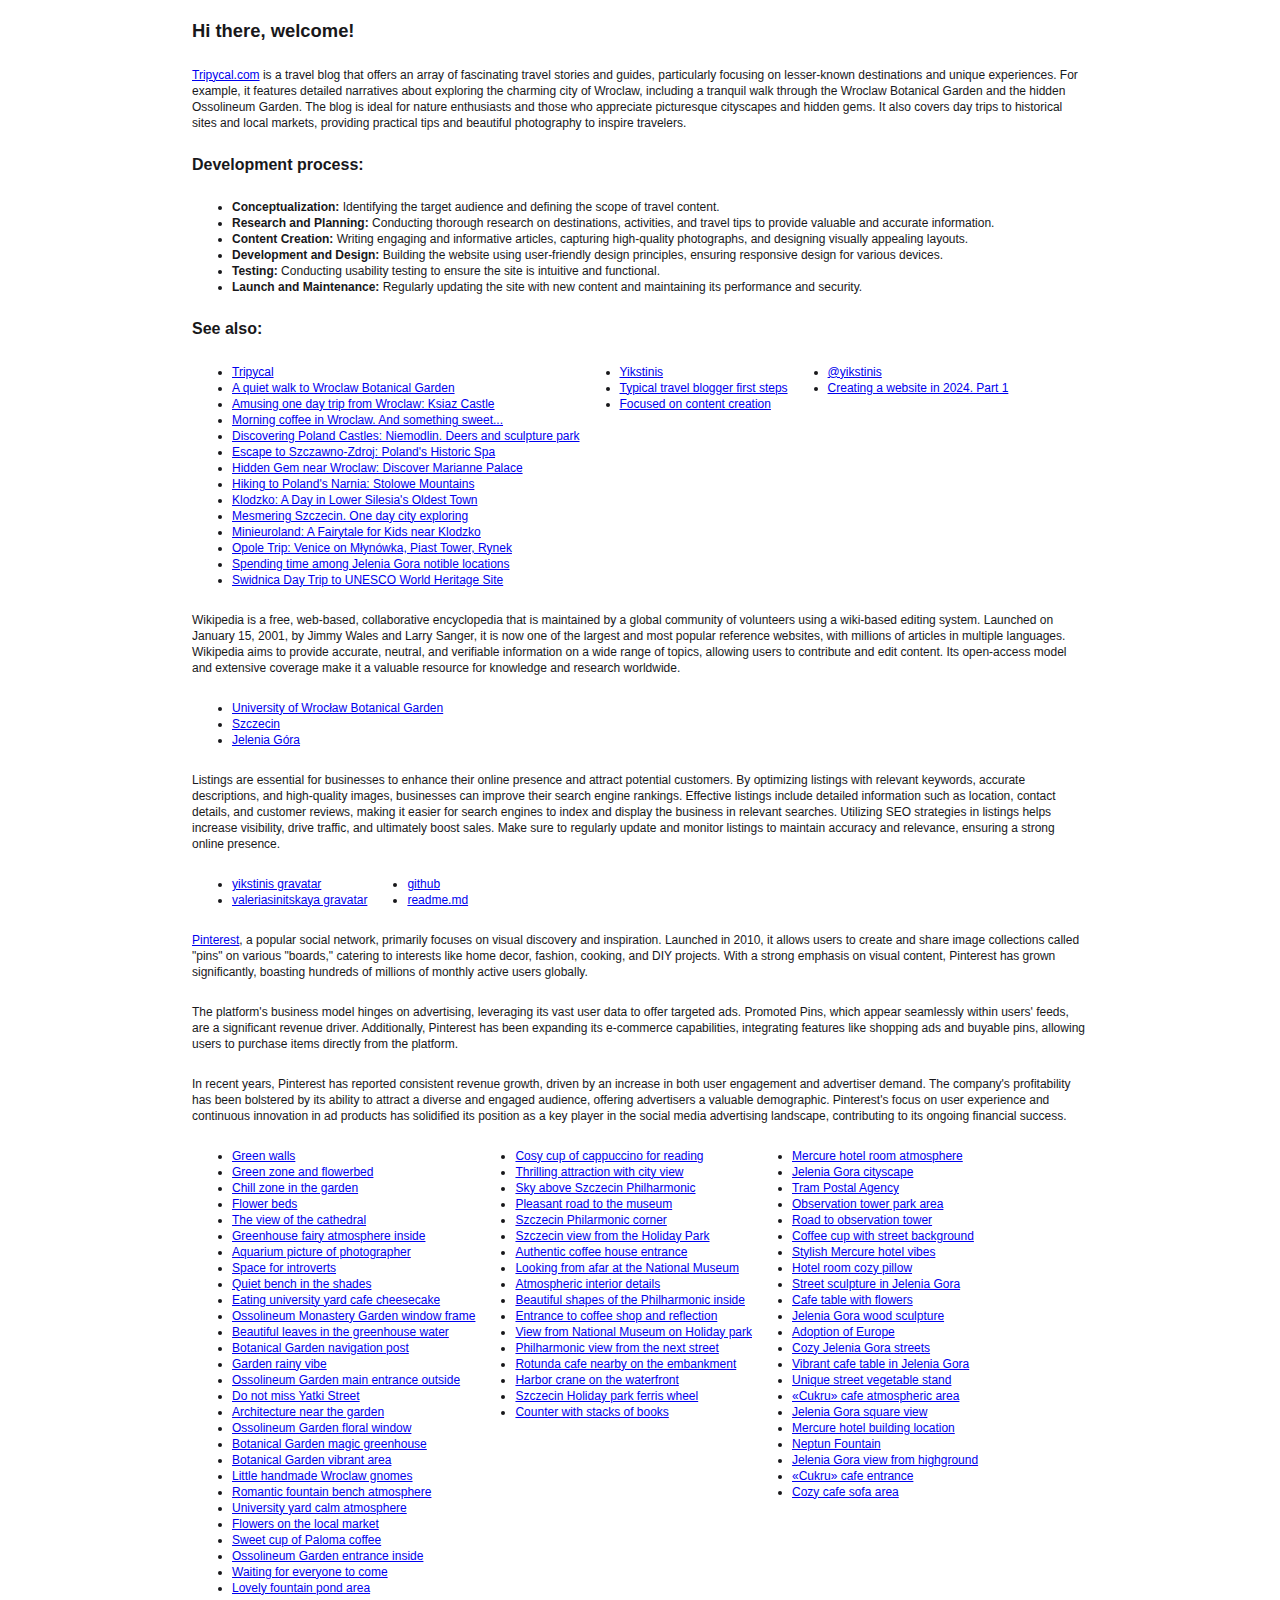
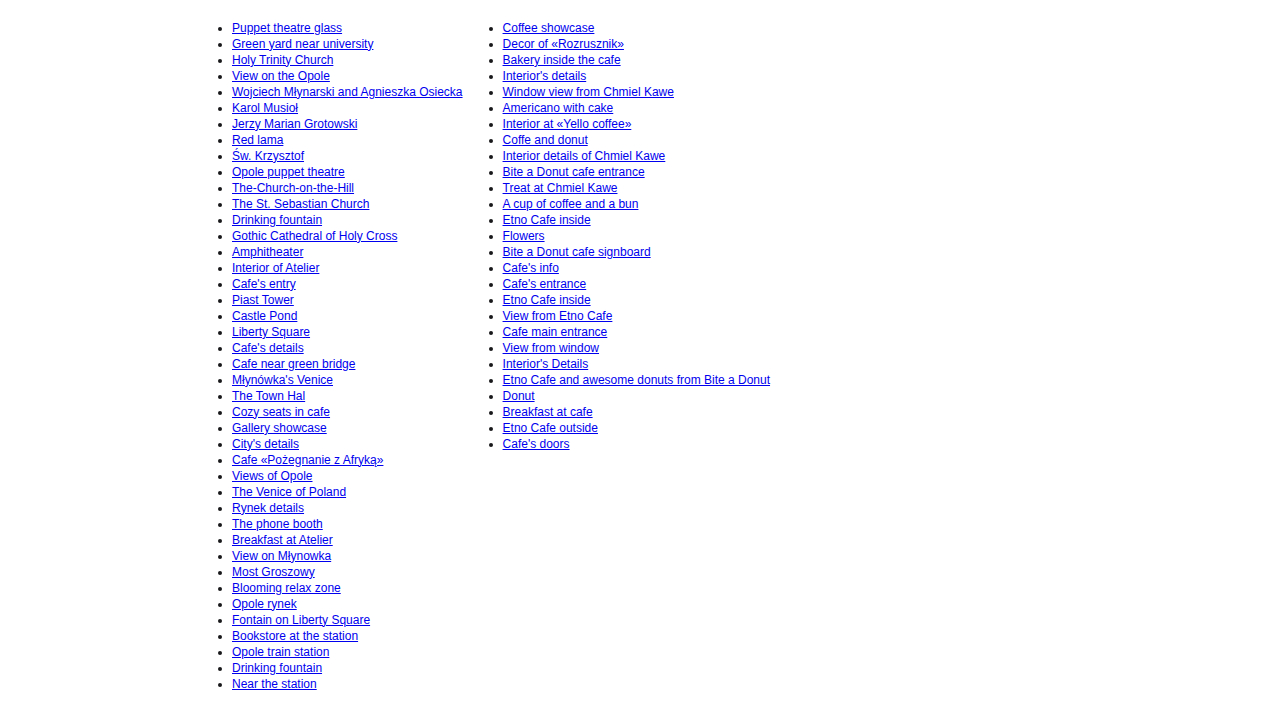
==== index.html @ 835af13c "Twitter section removed (moved to blogger platform)." ====
<!DOCTYPE html>

<html lang="en-US">
  <head>
    <meta charset="utf-8" />

    <meta
      name="viewport"
      content="width=device-width"
    />

    <title>Trip Hub public area - Yikstinis</title>

    <meta
      name="description"
      content="This is a kind of storage for some useful links and information about the blog and its authors."
    />

    <meta
      name="google-site-verification"
      content="kChLuX6QtzU56EbxnIX9XLrq35Oo65uSySvt4CaEtjg"
    />

    <meta
      name="robots"
      content="all"
    />

    <link
      rel="canonical"
      href="https://yikstinis.github.io/"
    />

    <style>
      body {
        font-family: 'ui-sans-serif', '-apple-system', 'BlinkMacSystemFont',
          '"Segoe UI"', 'Helvetica', '"Apple Color Emoji"', 'Arial',
          'sans-serif', '"Segoe UI Emoji"', '"Segoe UI Symbol"';

        color: rgb(24 24 27/ 1);
      }

      main,
      section {
        margin: 0 auto;
        max-width: 56rem;

        display: flex;
        flex-direction: column;
        align-items: stretch;
      }

      div {
        display: flex;
        flex-direction: row;
        flex-wrap: wrap;
      }

      h1 {
        font-weight: 600;
        font-size: 1.15rem;
      }

      h2 {
        font-weight: 600;
        font-size: 1rem;
      }

      p,
      a,
      ul,
      li {
        font-size: 0.75rem;
        line-height: 1rem;
      }
    </style>
  </head>

  <body>
    <main>
      <section>
        <h1>Hi there, welcome!</h1>

        <p>
          <a href="https://tripycal.com/">Tripycal.com</a> is a travel blog that
          offers an array of fascinating travel stories and guides, particularly
          focusing on lesser-known destinations and unique experiences. For
          example, it features detailed narratives about exploring the charming
          city of Wroclaw, including a tranquil walk through the Wroclaw
          Botanical Garden and the hidden Ossolineum Garden. The blog is ideal
          for nature enthusiasts and those who appreciate picturesque cityscapes
          and hidden gems. It also covers day trips to historical sites and
          local markets, providing practical tips and beautiful photography to
          inspire travelers.
        </p>

        <h2>Development process:</h2>

        <ul>
          <li>
            <b>Conceptualization:</b> Identifying the target audience and
            defining the scope of travel content.
          </li>

          <li>
            <b>Research and Planning:</b> Conducting thorough research on
            destinations, activities, and travel tips to provide valuable and
            accurate information.
          </li>

          <li>
            <b>Content Creation:</b> Writing engaging and informative articles,
            capturing high-quality photographs, and designing visually appealing
            layouts.
          </li>

          <li>
            <b>Development and Design:</b> Building the website using
            user-friendly design principles, ensuring responsive design for
            various devices.
          </li>

          <li>
            <b>Testing:</b> Conducting usability testing to ensure the site is
            intuitive and functional.
          </li>

          <li>
            <b>Launch and Maintenance:</b> Regularly updating the site with new
            content and maintaining its performance and security.
          </li>
        </ul>
      </section>

      <section>
        <h2>See also:</h2>

        <div>
          <ul>
            <li><a href="https://tripycal.com/">Tripycal</a></li>

            <li>
              <a
                href="https://tripycal.com/posts/A-quiet-walk-to-Wroclaw-Botanical-Garden-64e46adcc9eb251f67099706"
                >A quiet walk to Wroclaw Botanical Garden</a
              >
            </li>

            <li>
              <a
                href="https://tripycal.com/posts/Amusing-day-trip-from-Wroclaw-Ksiaz-Castle-670a33818805348daab5da71"
                >Amusing one day trip from Wroclaw: Ksiaz Castle</a
              >
            </li>

            <li>
              <a
                href="https://tripycal.com/posts/Morning-coffee-in-Wroclaw-And-something-sweet-66274f96b3de2eebcd0bd1e4"
                >Morning coffee in Wroclaw. And something sweet...</a
              >
            </li>

            <li>
              <a
                href="https://tripycal.com/posts/Discovering-Poland-Castles-Niemodlin-Deers-and-sculpture-park-663cc560d9c8a911f11d789e"
                >Discovering Poland Castles: Niemodlin. Deers and sculpture
                park</a
              >
            </li>

            <li>
              <a
                href="https://tripycal.com/posts/Escape-to-Szczawno-Zdroj-Polands-Historic-Spa-670902919fe17d555abf3879"
                >Escape to Szczawno-Zdroj: Poland's Historic Spa</a
              >
            </li>

            <li>
              <a
                href="https://tripycal.com/posts/Hidden-Gem-near-Wroclaw-Discover-Marianne-Palace-670937cf7aa9ecb1cdab7a1e"
                >Hidden Gem near Wroclaw: Discover Marianne Palace</a
              >
            </li>

            <li>
              <a
                href="https://tripycal.com/posts/Hiking-to-Polands-Narnia-Stolowe-Mountains-66eef05a66f29aff7130d8e6"
                >Hiking to Poland's Narnia: Stolowe Mountains</a
              >
            </li>

            <li>
              <a
                href="https://tripycal.com/posts/Klodzko-A-Day-in-Lower-Silesias-Oldest-Town-670cc5ac47a50ae07d9dd1f9"
                >Klodzko: A Day in Lower Silesia's Oldest Town</a
              >
            </li>

            <li>
              <a
                href="https://tripycal.com/posts/Mesmering-Szczecin-One-day-city-exploring-651471fa70e1f6e7669f5f81"
                >Mesmering Szczecin. One day city exploring</a
              >
            </li>

            <li>
              <a
                href="https://tripycal.com/posts/Minieuroland-A-Fairytale-for-Kids-near-Klodzko-66f02bf26573eaf399bdeba5"
                >Minieuroland: A Fairytale for Kids near Klodzko</a
              >
            </li>

            <li>
              <a
                href="https://tripycal.com/posts/Opole-Trip-Venice-on-Mlynowka-Piast-Tower-Rynek-661d78242433c0d7e0499602"
                >Opole Trip: Venice on Młynówka, Piast Tower, Rynek</a
              >
            </li>

            <li>
              <a
                href="https://tripycal.com/posts/Spending-time-among-Jelenia-Gora-notible-locations-65ea290664bef9d8c8f82423"
                >Spending time among Jelenia Gora notible locations</a
              >
            </li>

            <li>
              <a
                href="https://tripycal.com/posts/Swidnica-Day-Trip-to-UNESCO-World-Heritage-Site-663ca5d6abc258ca868660fa"
                >Swidnica Day Trip to UNESCO World Heritage Site</a
              >
            </li>
          </ul>

          <ul>
            <li>
              <a href="https://www.blogger.com/profile/04720687502299891346"
                >Yikstinis</a
              >
            </li>

            <li>
              <a
                href="https://tripycal.blogspot.com/2024/10/typical-travel-blogger-first-steps.html"
                >Typical travel blogger first steps</a
              >
            </li>

            <li>
              <a
                href="https://tripycal.blogspot.com/2024/10/focused-on-content-creation.html"
                >Focused on content creation</a
              >
            </li>
          </ul>

          <ul>
            <li>
              <a href="https://medium.com/@yikstinis/about">@yikstinis</a>
            </li>

            <li>
              <a
                href="https://medium.com/@yikstinis/creating-a-website-in-2024-part-1-c639d496a130"
                >Creating a website in 2024. Part 1</a
              >
            </li>
          </ul>
        </div>

        <p>
          Wikipedia is a free, web-based, collaborative encyclopedia that is
          maintained by a global community of volunteers using a wiki-based
          editing system. Launched on January 15, 2001, by Jimmy Wales and Larry
          Sanger, it is now one of the largest and most popular reference
          websites, with millions of articles in multiple languages. Wikipedia
          aims to provide accurate, neutral, and verifiable information on a
          wide range of topics, allowing users to contribute and edit content.
          Its open-access model and extensive coverage make it a valuable
          resource for knowledge and research worldwide.
        </p>

        <div>
          <ul>
            <li>
              <a
                href="https://en.wikipedia.org/wiki/University_of_Wroc%C5%82aw_Botanical_Garden"
                >University of Wrocław Botanical Garden</a
              >
            </li>

            <li>
              <a href="https://en.wikipedia.org/wiki/Szczecin">Szczecin</a>
            </li>

            <li>
              <a
                href="#"
                not-href="https://en.wikipedia.org/wiki/Jelenia_G%C3%B3ra"
                >Jelenia Góra
              </a>
            </li>
          </ul>
        </div>

        <p>
          Listings are essential for businesses to enhance their online presence
          and attract potential customers. By optimizing listings with relevant
          keywords, accurate descriptions, and high-quality images, businesses
          can improve their search engine rankings. Effective listings include
          detailed information such as location, contact details, and customer
          reviews, making it easier for search engines to index and display the
          business in relevant searches. Utilizing SEO strategies in listings
          helps increase visibility, drive traffic, and ultimately boost sales.
          Make sure to regularly update and monitor listings to maintain
          accuracy and relevance, ensuring a strong online presence.
        </p>

        <div>
          <ul>
            <li>
              <a href="https://gravatar.com/yikstinis">yikstinis gravatar</a>
            </li>

            <li>
              <a href="https://gravatar.com/valeriasinitskaya"
                >valeriasinitskaya gravatar</a
              >
            </li>
          </ul>

          <ul>
            <li><a href="https://github.com/yikstinis">github</a></li>

            <li>
              <a href="https://github.com/yikstinis/yikstinis.github.io"
                >readme.md</a
              >
            </li>
          </ul>
        </div>

        <p>
          <a href="https://pinterest.com/tripycal/">Pinterest</a>, a popular
          social network, primarily focuses on visual discovery and inspiration.
          Launched in 2010, it allows users to create and share image
          collections called "pins" on various "boards," catering to interests
          like home decor, fashion, cooking, and DIY projects. With a strong
          emphasis on visual content, Pinterest has grown significantly,
          boasting hundreds of millions of monthly active users globally.
        </p>

        <p>
          The platform's business model hinges on advertising, leveraging its
          vast user data to offer targeted ads. Promoted Pins, which appear
          seamlessly within users' feeds, are a significant revenue driver.
          Additionally, Pinterest has been expanding its e-commerce
          capabilities, integrating features like shopping ads and buyable pins,
          allowing users to purchase items directly from the platform.
        </p>

        <p>
          In recent years, Pinterest has reported consistent revenue growth,
          driven by an increase in both user engagement and advertiser demand.
          The company's profitability has been bolstered by its ability to
          attract a diverse and engaged audience, offering advertisers a
          valuable demographic. Pinterest's focus on user experience and
          continuous innovation in ad products has solidified its position as a
          key player in the social media advertising landscape, contributing to
          its ongoing financial success.
        </p>

        <div>
          <ul>
            <li>
              <a href="https://pinterest.com/pin/589056826295162811/"
                >Green walls</a
              >
            </li>

            <li>
              <a href="https://pinterest.com/pin/589056826295162812/"
                >Green zone and flowerbed</a
              >
            </li>

            <li>
              <a href="https://pinterest.com/pin/589056826295162813/"
                >Chill zone in the garden</a
              >
            </li>

            <li>
              <a href="https://pinterest.com/pin/589056826295162814/"
                >Flower beds</a
              >
            </li>

            <li>
              <a href="https://pinterest.com/pin/589056826295162815/"
                >The view of the cathedral</a
              >
            </li>

            <li>
              <a href="https://pinterest.com/pin/589056826295162816/"
                >Greenhouse fairy atmosphere inside</a
              >
            </li>

            <li>
              <a href="https://pinterest.com/pin/589056826295162817/"
                >Aquarium picture of photographer</a
              >
            </li>

            <li>
              <a href="https://pinterest.com/pin/589056826295162818/"
                >Space for introverts</a
              >
            </li>

            <li>
              <a href="https://pinterest.com/pin/589056826295162819/"
                >Quiet bench in the shades</a
              >
            </li>

            <li>
              <a href="https://pinterest.com/pin/589056826295162820/"
                >Eating university yard cafe cheesecake</a
              >
            </li>

            <li>
              <a href="https://pinterest.com/pin/589056826295162821/"
                >Ossolineum Monastery Garden window frame</a
              >
            </li>

            <li>
              <a href="https://pinterest.com/pin/589056826295162822/"
                >Beautiful leaves in the greenhouse water</a
              >
            </li>

            <li>
              <a href="https://pinterest.com/pin/589056826295162823/">
                Botanical Garden navigation post
              </a>
            </li>

            <li>
              <a href="https://pinterest.com/pin/589056826295162824/"
                >Garden rainy vibe</a
              >
            </li>

            <li>
              <a href="https://pinterest.com/pin/589056826295162825/"
                >Ossolineum Garden main entrance outside</a
              >
            </li>

            <li>
              <a href="https://pinterest.com/pin/589056826295162826/"
                >Do not miss Yatki Street</a
              >
            </li>

            <li>
              <a href="https://pinterest.com/pin/589056826295162827/"
                >Architecture near the garden</a
              >
            </li>

            <li>
              <a href="https://pinterest.com/pin/589056826295162828/"
                >Ossolineum Garden floral window</a
              >
            </li>

            <li>
              <a href="https://pinterest.com/pin/589056826295162829/"
                >Botanical Garden magic greenhouse</a
              >
            </li>

            <li>
              <a href="https://pinterest.com/pin/589056826295162830/"
                >Botanical Garden vibrant area</a
              >
            </li>

            <li>
              <a href="https://pinterest.com/pin/589056826295162831/"
                >Little handmade Wroclaw gnomes</a
              >
            </li>

            <li>
              <a href="https://pinterest.com/pin/589056826295162832/"
                >Romantic fountain bench atmosphere</a
              >
            </li>

            <li>
              <a href="https://pinterest.com/pin/589056826295162833/"
                >University yard calm atmosphere</a
              >
            </li>

            <li>
              <a href="https://pinterest.com/pin/589056826295162834/"
                >Flowers on the local market</a
              >
            </li>

            <li>
              <a href="https://pinterest.com/pin/589056826295162835/"
                >Sweet cup of Paloma coffee</a
              >
            </li>

            <li>
              <a href="https://pinterest.com/pin/589056826295162836/"
                >Ossolineum Garden entrance inside</a
              >
            </li>

            <li>
              <a href="https://pinterest.com/pin/589056826295162837/"
                >Waiting for everyone to come</a
              >
            </li>

            <li>
              <a href="https://pinterest.com/pin/589056826295162838/"
                >Lovely fountain pond area</a
              >
            </li>
          </ul>

          <ul>
            <li>
              <a href="https://pinterest.com/pin/589056826295175420/"
                >Cosy cup of cappuccino for reading</a
              >
            </li>

            <li>
              <a href="https://pinterest.com/pin/589056826295175421/"
                >Thrilling attraction with city view</a
              >
            </li>

            <li>
              <a href="https://pinterest.com/pin/589056826295175422/"
                >Sky above Szczecin Philharmonic</a
              >
            </li>

            <li>
              <a href="https://pinterest.com/pin/589056826295175423/"
                >Pleasant road to the museum</a
              >
            </li>

            <li>
              <a href="https://pinterest.com/pin/589056826295175424/"
                >Szczecin Philarmonic corner</a
              >
            </li>

            <li>
              <a href="https://pinterest.com/pin/589056826295175425/"
                >Szczecin view from the Holiday Park</a
              >
            </li>

            <li>
              <a href="https://pinterest.com/pin/589056826295175426/"
                >Authentic coffee house entrance</a
              >
            </li>

            <li>
              <a href="https://pinterest.com/pin/589056826295175427/"
                >Looking from afar at the National Museum</a
              >
            </li>

            <li>
              <a href="https://pinterest.com/pin/589056826295175428/"
                >Atmospheric interior details</a
              >
            </li>

            <li>
              <a href="https://pinterest.com/pin/589056826295175429/"
                >Beautiful shapes of the Philharmonic inside</a
              >
            </li>

            <li>
              <a href="https://pinterest.com/pin/589056826295175430/"
                >Entrance to coffee shop and reflection</a
              >
            </li>

            <li>
              <a href="https://pinterest.com/pin/589056826295175432/"
                >View from National Museum on Holiday park
              </a>
            </li>

            <li>
              <a href="https://pinterest.com/pin/589056826295175433/"
                >Philharmonic view from the next street</a
              >
            </li>

            <li>
              <a href="https://pinterest.com/pin/589056826295175434/"
                >Rotunda cafe nearby on the embankment</a
              >
            </li>

            <li>
              <a href="https://pinterest.com/pin/589056826295175435/"
                >Harbor crane on the waterfront</a
              >
            </li>

            <li>
              <a href="https://pinterest.com/pin/589056826295175436/"
                >Szczecin Holiday park ferris wheel</a
              >
            </li>

            <li>
              <a href="https://pinterest.com/pin/589056826295175437/"
                >Counter with stacks of books</a
              >
            </li>
          </ul>

          <ul>
            <li>
              <a href="https://pinterest.com/pin/589056826295195562/"
                >Mercure hotel room atmosphere
              </a>
            </li>

            <li>
              <a href="https://pinterest.com/pin/589056826295195563/"
                >Jelenia Gora cityscape</a
              >
            </li>

            <li>
              <a href="https://pinterest.com/pin/589056826295195564/"
                >Tram Postal Agency</a
              >
            </li>

            <li>
              <a href="https://pinterest.com/pin/589056826295195565/"
                >Observation tower park area</a
              >
            </li>

            <li>
              <a href="https://pinterest.com/pin/589056826295195566/"
                >Road to observation tower</a
              >
            </li>

            <li>
              <a href="https://pinterest.com/pin/589056826295195567/"
                >Coffee cup with street background</a
              >
            </li>

            <li>
              <a href="https://pinterest.com/pin/589056826295195568/"
                >Stylish Mercure hotel vibes</a
              >
            </li>

            <li>
              <a href="https://pinterest.com/pin/589056826295195569/"
                >Hotel room cozy pillow</a
              >
            </li>

            <li>
              <a href="https://pinterest.com/pin/589056826295195570/"
                >Street sculpture in Jelenia Gora</a
              >
            </li>

            <li>
              <a href="https://pinterest.com/pin/589056826295195571/"
                >Сafe table with flowers</a
              >
            </li>

            <li>
              <a href="https://pinterest.com/pin/589056826295195572/"
                >Jelenia Gora wood sculpture</a
              >
            </li>

            <li>
              <a href="https://pinterest.com/pin/589056826295195573/"
                >Adoption of Europe</a
              >
            </li>

            <li>
              <a href="https://pinterest.com/pin/589056826295195574/"
                >Cozy Jelenia Gora streets</a
              >
            </li>

            <li>
              <a href="https://pinterest.com/pin/589056826295195575/"
                >Vibrant cafe table in Jelenia Gora</a
              >
            </li>

            <li>
              <a href="https://pinterest.com/pin/589056826295195576/"
                >Unique street vegetable stand</a
              >
            </li>

            <li>
              <a href="https://pinterest.com/pin/589056826295195577/"
                >«Cukru» cafe atmospheric area</a
              >
            </li>

            <li>
              <a href="https://pinterest.com/pin/589056826295195578/"
                >Jelenia Gora square view</a
              >
            </li>

            <li>
              <a href="https://pinterest.com/pin/589056826295195579/"
                >Mercure hotel building location</a
              >
            </li>

            <li>
              <a href="https://pinterest.com/pin/589056826295195580/"
                >Neptun Fountain</a
              >
            </li>

            <li>
              <a href="https://pinterest.com/pin/589056826295195581/"
                >Jelenia Gora view from highground</a
              >
            </li>

            <li>
              <a href="https://pinterest.com/pin/589056826295195582/"
                >«Cukru» cafe entrance</a
              >
            </li>

            <li>
              <a href="https://pinterest.com/pin/589056826295195583/"
                >Cozy cafe sofa area</a
              >
            </li>
          </ul>

          <ul>
            <li>
              <a href="https://pinterest.com/pin/589056826295236580/"
                >Puppet theatre glass</a
              >
            </li>

            <li>
              <a href="https://pinterest.com/pin/589056826295236581/"
                >Green yard near university</a
              >
            </li>

            <li>
              <a href="https://pinterest.com/pin/589056826295236582/"
                >Holy Trinity Church</a
              >
            </li>

            <li>
              <a href="https://pinterest.com/pin/589056826295236583/"
                >View on the Opole</a
              >
            </li>

            <li>
              <a href="https://pinterest.com/pin/589056826295236584/"
                >Wojciech Młynarski and Agnieszka Osiecka</a
              >
            </li>

            <li>
              <a href="https://pinterest.com/pin/589056826295236585/"
                >Karol Musioł</a
              >
            </li>

            <li>
              <a href="https://pinterest.com/pin/589056826295236586/"
                >Jerzy Marian Grotowski</a
              >
            </li>

            <li>
              <a href="https://pinterest.com/pin/589056826295236587/"
                >Red lama</a
              >
            </li>

            <li>
              <a href="https://pinterest.com/pin/589056826295236588/"
                >Św. Krzysztof</a
              >
            </li>

            <li>
              <a href="https://pinterest.com/pin/589056826295236589/"
                >Opole puppet theatre</a
              >
            </li>

            <li>
              <a href="https://pinterest.com/pin/589056826295236590/"
                >The-Church-on-the-Hill</a
              >
            </li>

            <li>
              <a href="https://pinterest.com/pin/589056826295236591/"
                >The St. Sebastian Church</a
              >
            </li>

            <li>
              <a href="https://pinterest.com/pin/589056826295236592/"
                >Drinking fountain</a
              >
            </li>

            <li>
              <a href="https://pinterest.com/pin/589056826295236593/"
                >Gothic Cathedral of Holy Cross</a
              >
            </li>

            <li>
              <a href="https://pinterest.com/pin/589056826295236594/"
                >Amphitheater</a
              >
            </li>

            <li>
              <a href="https://pinterest.com/pin/589056826295236595/"
                >Interior of Atelier</a
              >
            </li>

            <li>
              <a href="https://pinterest.com/pin/589056826295236596/"
                >Cafe's entry</a
              >
            </li>

            <li>
              <a href="https://pinterest.com/pin/589056826295236597/"
                >Piast Tower</a
              >
            </li>

            <li>
              <a href="https://pinterest.com/pin/589056826295236598/"
                >Castle Pond</a
              >
            </li>

            <li>
              <a href="https://pinterest.com/pin/589056826295236599/"
                >Liberty Square</a
              >
            </li>

            <li>
              <a href="https://pinterest.com/pin/589056826295236600/"
                >Cafe's details</a
              >
            </li>

            <li>
              <a href="https://pinterest.com/pin/589056826295236601/"
                >Cafe near green bridge</a
              >
            </li>

            <li>
              <a href="https://pinterest.com/pin/589056826295236602/"
                >Młynówka's Venice</a
              >
            </li>

            <li>
              <a href="https://pinterest.com/pin/589056826295236603/"
                >The Town Hal</a
              >
            </li>

            <li>
              <a href="https://pinterest.com/pin/589056826295236604/"
                >Cozy seats in cafe</a
              >
            </li>

            <li>
              <a href="https://pinterest.com/pin/589056826295236605/"
                >Gallery showcase</a
              >
            </li>

            <li>
              <a href="https://pinterest.com/pin/589056826295236606/"
                >City's details</a
              >
            </li>

            <li>
              <a href="https://pinterest.com/pin/589056826295236607/"
                >Cafe «Pożegnanie z Afryką»</a
              >
            </li>

            <li>
              <a href="https://pinterest.com/pin/589056826295236608/"
                >Views of Opole</a
              >
            </li>

            <li>
              <a href="https://pinterest.com/pin/589056826295236609/"
                >The Venice of Poland</a
              >
            </li>

            <li>
              <a href="https://pinterest.com/pin/589056826295236610/"
                >Rynek details</a
              >
            </li>

            <li>
              <a href="https://pinterest.com/pin/589056826295236611/"
                >The phone booth</a
              >
            </li>

            <li>
              <a href="https://pinterest.com/pin/589056826295236612/"
                >Breakfast at Atelier</a
              >
            </li>

            <li>
              <a href="https://pinterest.com/pin/589056826295236613/"
                >View on Młynowka</a
              >
            </li>

            <li>
              <a href="https://pinterest.com/pin/589056826295236614/"
                >Most Groszowy</a
              >
            </li>

            <li>
              <a href="https://pinterest.com/pin/589056826295236615/"
                >Blooming relax zone</a
              >
            </li>

            <li>
              <a href="https://pinterest.com/pin/589056826295236616/"
                >Opole rynek</a
              >
            </li>

            <li>
              <a href="https://pinterest.com/pin/589056826295236617/"
                >Fontain on Liberty Square</a
              >
            </li>

            <li>
              <a href="https://pinterest.com/pin/589056826295236618/"
                >Bookstore at the station</a
              >
            </li>

            <li>
              <a href="https://pinterest.com/pin/589056826295236619/"
                >Opole train station</a
              >
            </li>

            <li>
              <a href="https://pinterest.com/pin/589056826295236620/"
                >Drinking fountain</a
              >
            </li>

            <li>
              <a href="https://pinterest.com/pin/589056826295236621/"
                >Near the station</a
              >
            </li>
          </ul>

          <ul>
            <li>
              <a href="https://pinterest.com/pin/589056826295307918/"
                >Coffee showcase</a
              >
            </li>

            <li>
              <a href="https://pinterest.com/pin/589056826295307919/"
                >Decor of «Rozrusznik»</a
              >
            </li>

            <li>
              <a href="https://pinterest.com/pin/589056826295307920/"
                >Bakery inside the cafe</a
              >
            </li>

            <li>
              <a href="https://pinterest.com/pin/589056826295307921/"
                >Interior's details</a
              >
            </li>

            <li>
              <a href="https://pinterest.com/pin/589056826295307922/"
                >Window view from Chmiel Kawe</a
              >
            </li>

            <li>
              <a href="https://pinterest.com/pin/589056826295307923/"
                >Americano with cake</a
              >
            </li>

            <li>
              <a href="https://pinterest.com/pin/589056826295307924/"
                >Interior at «Yello coffee»</a
              >
            </li>

            <li>
              <a href="https://pinterest.com/pin/589056826295307925/"
                >Coffe and donut</a
              >
            </li>

            <li>
              <a href="https://pinterest.com/pin/589056826295307926/"
                >Interior details of Chmiel Kawe</a
              >
            </li>

            <li>
              <a href="https://pinterest.com/pin/589056826295307927/"
                >Bite a Donut cafe entrance</a
              >
            </li>

            <li>
              <a href="https://pinterest.com/pin/589056826295307928/"
                >Treat at Chmiel Kawe</a
              >
            </li>

            <li>
              <a href="https://pinterest.com/pin/589056826295307929/"
                >A cup of coffee and a bun</a
              >
            </li>

            <li>
              <a href="https://pinterest.com/pin/589056826295307930/"
                >Etno Cafe inside</a
              >
            </li>

            <li>
              <a href="https://pinterest.com/pin/589056826295307931/"
                >Flowers</a
              >
            </li>

            <li>
              <a href="https://pinterest.com/pin/589056826295307932/"
                >Bite a Donut cafe signboard</a
              >
            </li>

            <li>
              <a href="https://pinterest.com/pin/589056826295307933/"
                >Cafe's info</a
              >
            </li>

            <li>
              <a href="https://pinterest.com/pin/589056826295307934/"
                >Cafe's entrance</a
              >
            </li>

            <li>
              <a href="https://pinterest.com/pin/589056826295307935/"
                >Etno Cafe inside</a
              >
            </li>

            <li>
              <a href="https://pinterest.com/pin/589056826295307936/"
                >View from Etno Cafe</a
              >
            </li>

            <li>
              <a href="https://pinterest.com/pin/589056826295307937/"
                >Cafe main entrance</a
              >
            </li>

            <li>
              <a href="https://pinterest.com/pin/589056826295307938/"
                >View from window</a
              >
            </li>

            <li>
              <a href="https://pinterest.com/pin/589056826295307939/"
                >Interior's Details</a
              >
            </li>

            <li>
              <a href="https://pinterest.com/pin/589056826295307940/"
                >Etno Cafe and awesome donuts from Bite a Donut</a
              >
            </li>

            <li>
              <a href="https://pinterest.com/pin/589056826295307941/">Donut</a>
            </li>

            <li>
              <a href="https://pinterest.com/pin/589056826295307942/"
                >Breakfast at cafe</a
              >
            </li>

            <li>
              <a href="https://pinterest.com/pin/589056826295307943/"
                >Etno Cafe outside</a
              >
            </li>

            <li>
              <a href="https://pinterest.com/pin/589056826295307944/"
                >Cafe's doors</a
              >
            </li>
          </ul>
        </div>
      </section>
    </main>
  </body>
</html>
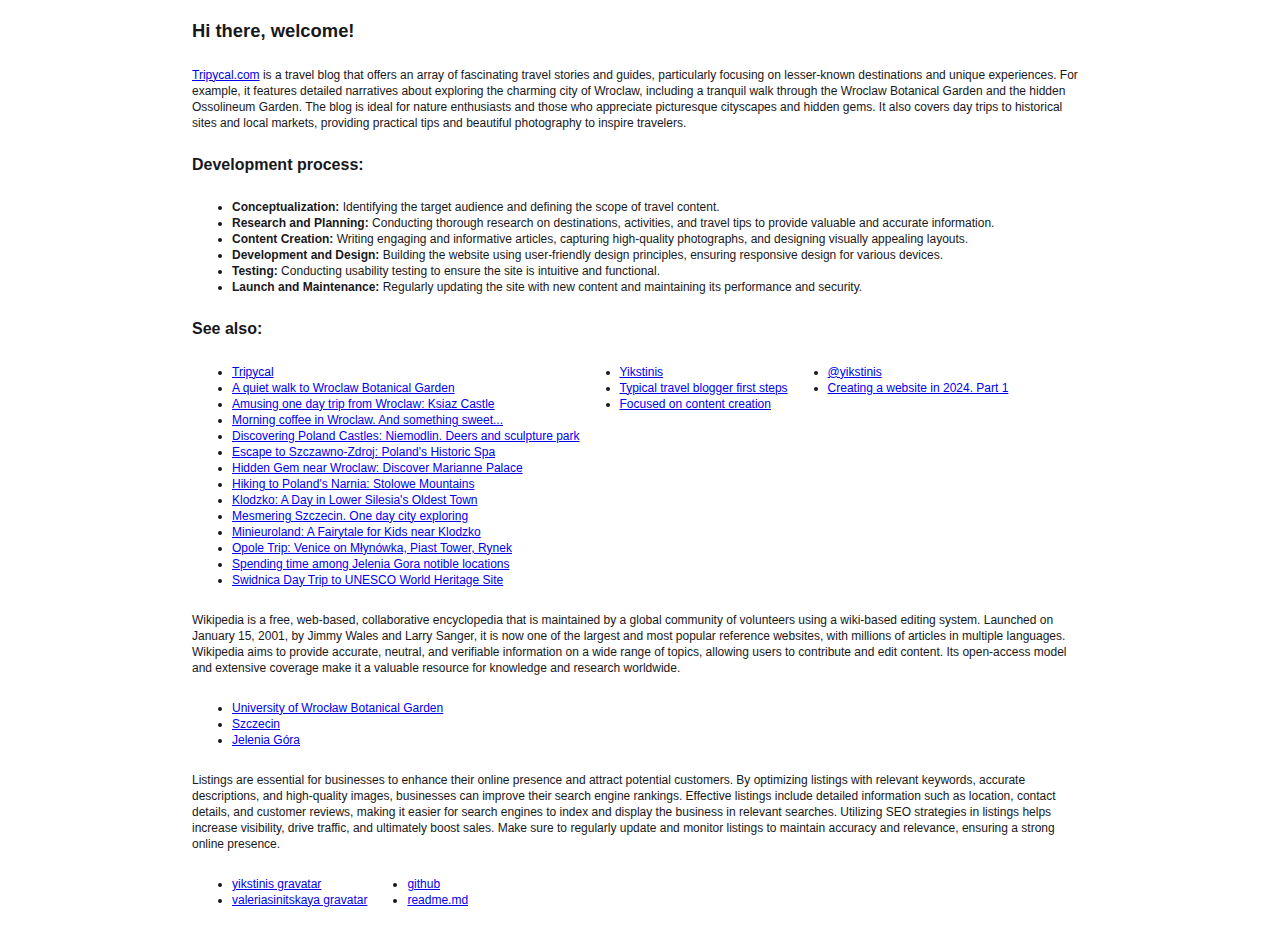
==== commit 7794c863: "Removed pinterest links (seems to be too much)." ====
--- a/index.html
+++ b/index.html
@@ -339,862 +339,6 @@
             </li>
           </ul>
         </div>
-
-        <p>
-          <a href="https://pinterest.com/tripycal/">Pinterest</a>, a popular
-          social network, primarily focuses on visual discovery and inspiration.
-          Launched in 2010, it allows users to create and share image
-          collections called "pins" on various "boards," catering to interests
-          like home decor, fashion, cooking, and DIY projects. With a strong
-          emphasis on visual content, Pinterest has grown significantly,
-          boasting hundreds of millions of monthly active users globally.
-        </p>
-
-        <p>
-          The platform's business model hinges on advertising, leveraging its
-          vast user data to offer targeted ads. Promoted Pins, which appear
-          seamlessly within users' feeds, are a significant revenue driver.
-          Additionally, Pinterest has been expanding its e-commerce
-          capabilities, integrating features like shopping ads and buyable pins,
-          allowing users to purchase items directly from the platform.
-        </p>
-
-        <p>
-          In recent years, Pinterest has reported consistent revenue growth,
-          driven by an increase in both user engagement and advertiser demand.
-          The company's profitability has been bolstered by its ability to
-          attract a diverse and engaged audience, offering advertisers a
-          valuable demographic. Pinterest's focus on user experience and
-          continuous innovation in ad products has solidified its position as a
-          key player in the social media advertising landscape, contributing to
-          its ongoing financial success.
-        </p>
-
-        <div>
-          <ul>
-            <li>
-              <a href="https://pinterest.com/pin/589056826295162811/"
-                >Green walls</a
-              >
-            </li>
-
-            <li>
-              <a href="https://pinterest.com/pin/589056826295162812/"
-                >Green zone and flowerbed</a
-              >
-            </li>
-
-            <li>
-              <a href="https://pinterest.com/pin/589056826295162813/"
-                >Chill zone in the garden</a
-              >
-            </li>
-
-            <li>
-              <a href="https://pinterest.com/pin/589056826295162814/"
-                >Flower beds</a
-              >
-            </li>
-
-            <li>
-              <a href="https://pinterest.com/pin/589056826295162815/"
-                >The view of the cathedral</a
-              >
-            </li>
-
-            <li>
-              <a href="https://pinterest.com/pin/589056826295162816/"
-                >Greenhouse fairy atmosphere inside</a
-              >
-            </li>
-
-            <li>
-              <a href="https://pinterest.com/pin/589056826295162817/"
-                >Aquarium picture of photographer</a
-              >
-            </li>
-
-            <li>
-              <a href="https://pinterest.com/pin/589056826295162818/"
-                >Space for introverts</a
-              >
-            </li>
-
-            <li>
-              <a href="https://pinterest.com/pin/589056826295162819/"
-                >Quiet bench in the shades</a
-              >
-            </li>
-
-            <li>
-              <a href="https://pinterest.com/pin/589056826295162820/"
-                >Eating university yard cafe cheesecake</a
-              >
-            </li>
-
-            <li>
-              <a href="https://pinterest.com/pin/589056826295162821/"
-                >Ossolineum Monastery Garden window frame</a
-              >
-            </li>
-
-            <li>
-              <a href="https://pinterest.com/pin/589056826295162822/"
-                >Beautiful leaves in the greenhouse water</a
-              >
-            </li>
-
-            <li>
-              <a href="https://pinterest.com/pin/589056826295162823/">
-                Botanical Garden navigation post
-              </a>
-            </li>
-
-            <li>
-              <a href="https://pinterest.com/pin/589056826295162824/"
-                >Garden rainy vibe</a
-              >
-            </li>
-
-            <li>
-              <a href="https://pinterest.com/pin/589056826295162825/"
-                >Ossolineum Garden main entrance outside</a
-              >
-            </li>
-
-            <li>
-              <a href="https://pinterest.com/pin/589056826295162826/"
-                >Do not miss Yatki Street</a
-              >
-            </li>
-
-            <li>
-              <a href="https://pinterest.com/pin/589056826295162827/"
-                >Architecture near the garden</a
-              >
-            </li>
-
-            <li>
-              <a href="https://pinterest.com/pin/589056826295162828/"
-                >Ossolineum Garden floral window</a
-              >
-            </li>
-
-            <li>
-              <a href="https://pinterest.com/pin/589056826295162829/"
-                >Botanical Garden magic greenhouse</a
-              >
-            </li>
-
-            <li>
-              <a href="https://pinterest.com/pin/589056826295162830/"
-                >Botanical Garden vibrant area</a
-              >
-            </li>
-
-            <li>
-              <a href="https://pinterest.com/pin/589056826295162831/"
-                >Little handmade Wroclaw gnomes</a
-              >
-            </li>
-
-            <li>
-              <a href="https://pinterest.com/pin/589056826295162832/"
-                >Romantic fountain bench atmosphere</a
-              >
-            </li>
-
-            <li>
-              <a href="https://pinterest.com/pin/589056826295162833/"
-                >University yard calm atmosphere</a
-              >
-            </li>
-
-            <li>
-              <a href="https://pinterest.com/pin/589056826295162834/"
-                >Flowers on the local market</a
-              >
-            </li>
-
-            <li>
-              <a href="https://pinterest.com/pin/589056826295162835/"
-                >Sweet cup of Paloma coffee</a
-              >
-            </li>
-
-            <li>
-              <a href="https://pinterest.com/pin/589056826295162836/"
-                >Ossolineum Garden entrance inside</a
-              >
-            </li>
-
-            <li>
-              <a href="https://pinterest.com/pin/589056826295162837/"
-                >Waiting for everyone to come</a
-              >
-            </li>
-
-            <li>
-              <a href="https://pinterest.com/pin/589056826295162838/"
-                >Lovely fountain pond area</a
-              >
-            </li>
-          </ul>
-
-          <ul>
-            <li>
-              <a href="https://pinterest.com/pin/589056826295175420/"
-                >Cosy cup of cappuccino for reading</a
-              >
-            </li>
-
-            <li>
-              <a href="https://pinterest.com/pin/589056826295175421/"
-                >Thrilling attraction with city view</a
-              >
-            </li>
-
-            <li>
-              <a href="https://pinterest.com/pin/589056826295175422/"
-                >Sky above Szczecin Philharmonic</a
-              >
-            </li>
-
-            <li>
-              <a href="https://pinterest.com/pin/589056826295175423/"
-                >Pleasant road to the museum</a
-              >
-            </li>
-
-            <li>
-              <a href="https://pinterest.com/pin/589056826295175424/"
-                >Szczecin Philarmonic corner</a
-              >
-            </li>
-
-            <li>
-              <a href="https://pinterest.com/pin/589056826295175425/"
-                >Szczecin view from the Holiday Park</a
-              >
-            </li>
-
-            <li>
-              <a href="https://pinterest.com/pin/589056826295175426/"
-                >Authentic coffee house entrance</a
-              >
-            </li>
-
-            <li>
-              <a href="https://pinterest.com/pin/589056826295175427/"
-                >Looking from afar at the National Museum</a
-              >
-            </li>
-
-            <li>
-              <a href="https://pinterest.com/pin/589056826295175428/"
-                >Atmospheric interior details</a
-              >
-            </li>
-
-            <li>
-              <a href="https://pinterest.com/pin/589056826295175429/"
-                >Beautiful shapes of the Philharmonic inside</a
-              >
-            </li>
-
-            <li>
-              <a href="https://pinterest.com/pin/589056826295175430/"
-                >Entrance to coffee shop and reflection</a
-              >
-            </li>
-
-            <li>
-              <a href="https://pinterest.com/pin/589056826295175432/"
-                >View from National Museum on Holiday park
-              </a>
-            </li>
-
-            <li>
-              <a href="https://pinterest.com/pin/589056826295175433/"
-                >Philharmonic view from the next street</a
-              >
-            </li>
-
-            <li>
-              <a href="https://pinterest.com/pin/589056826295175434/"
-                >Rotunda cafe nearby on the embankment</a
-              >
-            </li>
-
-            <li>
-              <a href="https://pinterest.com/pin/589056826295175435/"
-                >Harbor crane on the waterfront</a
-              >
-            </li>
-
-            <li>
-              <a href="https://pinterest.com/pin/589056826295175436/"
-                >Szczecin Holiday park ferris wheel</a
-              >
-            </li>
-
-            <li>
-              <a href="https://pinterest.com/pin/589056826295175437/"
-                >Counter with stacks of books</a
-              >
-            </li>
-          </ul>
-
-          <ul>
-            <li>
-              <a href="https://pinterest.com/pin/589056826295195562/"
-                >Mercure hotel room atmosphere
-              </a>
-            </li>
-
-            <li>
-              <a href="https://pinterest.com/pin/589056826295195563/"
-                >Jelenia Gora cityscape</a
-              >
-            </li>
-
-            <li>
-              <a href="https://pinterest.com/pin/589056826295195564/"
-                >Tram Postal Agency</a
-              >
-            </li>
-
-            <li>
-              <a href="https://pinterest.com/pin/589056826295195565/"
-                >Observation tower park area</a
-              >
-            </li>
-
-            <li>
-              <a href="https://pinterest.com/pin/589056826295195566/"
-                >Road to observation tower</a
-              >
-            </li>
-
-            <li>
-              <a href="https://pinterest.com/pin/589056826295195567/"
-                >Coffee cup with street background</a
-              >
-            </li>
-
-            <li>
-              <a href="https://pinterest.com/pin/589056826295195568/"
-                >Stylish Mercure hotel vibes</a
-              >
-            </li>
-
-            <li>
-              <a href="https://pinterest.com/pin/589056826295195569/"
-                >Hotel room cozy pillow</a
-              >
-            </li>
-
-            <li>
-              <a href="https://pinterest.com/pin/589056826295195570/"
-                >Street sculpture in Jelenia Gora</a
-              >
-            </li>
-
-            <li>
-              <a href="https://pinterest.com/pin/589056826295195571/"
-                >Сafe table with flowers</a
-              >
-            </li>
-
-            <li>
-              <a href="https://pinterest.com/pin/589056826295195572/"
-                >Jelenia Gora wood sculpture</a
-              >
-            </li>
-
-            <li>
-              <a href="https://pinterest.com/pin/589056826295195573/"
-                >Adoption of Europe</a
-              >
-            </li>
-
-            <li>
-              <a href="https://pinterest.com/pin/589056826295195574/"
-                >Cozy Jelenia Gora streets</a
-              >
-            </li>
-
-            <li>
-              <a href="https://pinterest.com/pin/589056826295195575/"
-                >Vibrant cafe table in Jelenia Gora</a
-              >
-            </li>
-
-            <li>
-              <a href="https://pinterest.com/pin/589056826295195576/"
-                >Unique street vegetable stand</a
-              >
-            </li>
-
-            <li>
-              <a href="https://pinterest.com/pin/589056826295195577/"
-                >«Cukru» cafe atmospheric area</a
-              >
-            </li>
-
-            <li>
-              <a href="https://pinterest.com/pin/589056826295195578/"
-                >Jelenia Gora square view</a
-              >
-            </li>
-
-            <li>
-              <a href="https://pinterest.com/pin/589056826295195579/"
-                >Mercure hotel building location</a
-              >
-            </li>
-
-            <li>
-              <a href="https://pinterest.com/pin/589056826295195580/"
-                >Neptun Fountain</a
-              >
-            </li>
-
-            <li>
-              <a href="https://pinterest.com/pin/589056826295195581/"
-                >Jelenia Gora view from highground</a
-              >
-            </li>
-
-            <li>
-              <a href="https://pinterest.com/pin/589056826295195582/"
-                >«Cukru» cafe entrance</a
-              >
-            </li>
-
-            <li>
-              <a href="https://pinterest.com/pin/589056826295195583/"
-                >Cozy cafe sofa area</a
-              >
-            </li>
-          </ul>
-
-          <ul>
-            <li>
-              <a href="https://pinterest.com/pin/589056826295236580/"
-                >Puppet theatre glass</a
-              >
-            </li>
-
-            <li>
-              <a href="https://pinterest.com/pin/589056826295236581/"
-                >Green yard near university</a
-              >
-            </li>
-
-            <li>
-              <a href="https://pinterest.com/pin/589056826295236582/"
-                >Holy Trinity Church</a
-              >
-            </li>
-
-            <li>
-              <a href="https://pinterest.com/pin/589056826295236583/"
-                >View on the Opole</a
-              >
-            </li>
-
-            <li>
-              <a href="https://pinterest.com/pin/589056826295236584/"
-                >Wojciech Młynarski and Agnieszka Osiecka</a
-              >
-            </li>
-
-            <li>
-              <a href="https://pinterest.com/pin/589056826295236585/"
-                >Karol Musioł</a
-              >
-            </li>
-
-            <li>
-              <a href="https://pinterest.com/pin/589056826295236586/"
-                >Jerzy Marian Grotowski</a
-              >
-            </li>
-
-            <li>
-              <a href="https://pinterest.com/pin/589056826295236587/"
-                >Red lama</a
-              >
-            </li>
-
-            <li>
-              <a href="https://pinterest.com/pin/589056826295236588/"
-                >Św. Krzysztof</a
-              >
-            </li>
-
-            <li>
-              <a href="https://pinterest.com/pin/589056826295236589/"
-                >Opole puppet theatre</a
-              >
-            </li>
-
-            <li>
-              <a href="https://pinterest.com/pin/589056826295236590/"
-                >The-Church-on-the-Hill</a
-              >
-            </li>
-
-            <li>
-              <a href="https://pinterest.com/pin/589056826295236591/"
-                >The St. Sebastian Church</a
-              >
-            </li>
-
-            <li>
-              <a href="https://pinterest.com/pin/589056826295236592/"
-                >Drinking fountain</a
-              >
-            </li>
-
-            <li>
-              <a href="https://pinterest.com/pin/589056826295236593/"
-                >Gothic Cathedral of Holy Cross</a
-              >
-            </li>
-
-            <li>
-              <a href="https://pinterest.com/pin/589056826295236594/"
-                >Amphitheater</a
-              >
-            </li>
-
-            <li>
-              <a href="https://pinterest.com/pin/589056826295236595/"
-                >Interior of Atelier</a
-              >
-            </li>
-
-            <li>
-              <a href="https://pinterest.com/pin/589056826295236596/"
-                >Cafe's entry</a
-              >
-            </li>
-
-            <li>
-              <a href="https://pinterest.com/pin/589056826295236597/"
-                >Piast Tower</a
-              >
-            </li>
-
-            <li>
-              <a href="https://pinterest.com/pin/589056826295236598/"
-                >Castle Pond</a
-              >
-            </li>
-
-            <li>
-              <a href="https://pinterest.com/pin/589056826295236599/"
-                >Liberty Square</a
-              >
-            </li>
-
-            <li>
-              <a href="https://pinterest.com/pin/589056826295236600/"
-                >Cafe's details</a
-              >
-            </li>
-
-            <li>
-              <a href="https://pinterest.com/pin/589056826295236601/"
-                >Cafe near green bridge</a
-              >
-            </li>
-
-            <li>
-              <a href="https://pinterest.com/pin/589056826295236602/"
-                >Młynówka's Venice</a
-              >
-            </li>
-
-            <li>
-              <a href="https://pinterest.com/pin/589056826295236603/"
-                >The Town Hal</a
-              >
-            </li>
-
-            <li>
-              <a href="https://pinterest.com/pin/589056826295236604/"
-                >Cozy seats in cafe</a
-              >
-            </li>
-
-            <li>
-              <a href="https://pinterest.com/pin/589056826295236605/"
-                >Gallery showcase</a
-              >
-            </li>
-
-            <li>
-              <a href="https://pinterest.com/pin/589056826295236606/"
-                >City's details</a
-              >
-            </li>
-
-            <li>
-              <a href="https://pinterest.com/pin/589056826295236607/"
-                >Cafe «Pożegnanie z Afryką»</a
-              >
-            </li>
-
-            <li>
-              <a href="https://pinterest.com/pin/589056826295236608/"
-                >Views of Opole</a
-              >
-            </li>
-
-            <li>
-              <a href="https://pinterest.com/pin/589056826295236609/"
-                >The Venice of Poland</a
-              >
-            </li>
-
-            <li>
-              <a href="https://pinterest.com/pin/589056826295236610/"
-                >Rynek details</a
-              >
-            </li>
-
-            <li>
-              <a href="https://pinterest.com/pin/589056826295236611/"
-                >The phone booth</a
-              >
-            </li>
-
-            <li>
-              <a href="https://pinterest.com/pin/589056826295236612/"
-                >Breakfast at Atelier</a
-              >
-            </li>
-
-            <li>
-              <a href="https://pinterest.com/pin/589056826295236613/"
-                >View on Młynowka</a
-              >
-            </li>
-
-            <li>
-              <a href="https://pinterest.com/pin/589056826295236614/"
-                >Most Groszowy</a
-              >
-            </li>
-
-            <li>
-              <a href="https://pinterest.com/pin/589056826295236615/"
-                >Blooming relax zone</a
-              >
-            </li>
-
-            <li>
-              <a href="https://pinterest.com/pin/589056826295236616/"
-                >Opole rynek</a
-              >
-            </li>
-
-            <li>
-              <a href="https://pinterest.com/pin/589056826295236617/"
-                >Fontain on Liberty Square</a
-              >
-            </li>
-
-            <li>
-              <a href="https://pinterest.com/pin/589056826295236618/"
-                >Bookstore at the station</a
-              >
-            </li>
-
-            <li>
-              <a href="https://pinterest.com/pin/589056826295236619/"
-                >Opole train station</a
-              >
-            </li>
-
-            <li>
-              <a href="https://pinterest.com/pin/589056826295236620/"
-                >Drinking fountain</a
-              >
-            </li>
-
-            <li>
-              <a href="https://pinterest.com/pin/589056826295236621/"
-                >Near the station</a
-              >
-            </li>
-          </ul>
-
-          <ul>
-            <li>
-              <a href="https://pinterest.com/pin/589056826295307918/"
-                >Coffee showcase</a
-              >
-            </li>
-
-            <li>
-              <a href="https://pinterest.com/pin/589056826295307919/"
-                >Decor of «Rozrusznik»</a
-              >
-            </li>
-
-            <li>
-              <a href="https://pinterest.com/pin/589056826295307920/"
-                >Bakery inside the cafe</a
-              >
-            </li>
-
-            <li>
-              <a href="https://pinterest.com/pin/589056826295307921/"
-                >Interior's details</a
-              >
-            </li>
-
-            <li>
-              <a href="https://pinterest.com/pin/589056826295307922/"
-                >Window view from Chmiel Kawe</a
-              >
-            </li>
-
-            <li>
-              <a href="https://pinterest.com/pin/589056826295307923/"
-                >Americano with cake</a
-              >
-            </li>
-
-            <li>
-              <a href="https://pinterest.com/pin/589056826295307924/"
-                >Interior at «Yello coffee»</a
-              >
-            </li>
-
-            <li>
-              <a href="https://pinterest.com/pin/589056826295307925/"
-                >Coffe and donut</a
-              >
-            </li>
-
-            <li>
-              <a href="https://pinterest.com/pin/589056826295307926/"
-                >Interior details of Chmiel Kawe</a
-              >
-            </li>
-
-            <li>
-              <a href="https://pinterest.com/pin/589056826295307927/"
-                >Bite a Donut cafe entrance</a
-              >
-            </li>
-
-            <li>
-              <a href="https://pinterest.com/pin/589056826295307928/"
-                >Treat at Chmiel Kawe</a
-              >
-            </li>
-
-            <li>
-              <a href="https://pinterest.com/pin/589056826295307929/"
-                >A cup of coffee and a bun</a
-              >
-            </li>
-
-            <li>
-              <a href="https://pinterest.com/pin/589056826295307930/"
-                >Etno Cafe inside</a
-              >
-            </li>
-
-            <li>
-              <a href="https://pinterest.com/pin/589056826295307931/"
-                >Flowers</a
-              >
-            </li>
-
-            <li>
-              <a href="https://pinterest.com/pin/589056826295307932/"
-                >Bite a Donut cafe signboard</a
-              >
-            </li>
-
-            <li>
-              <a href="https://pinterest.com/pin/589056826295307933/"
-                >Cafe's info</a
-              >
-            </li>
-
-            <li>
-              <a href="https://pinterest.com/pin/589056826295307934/"
-                >Cafe's entrance</a
-              >
-            </li>
-
-            <li>
-              <a href="https://pinterest.com/pin/589056826295307935/"
-                >Etno Cafe inside</a
-              >
-            </li>
-
-            <li>
-              <a href="https://pinterest.com/pin/589056826295307936/"
-                >View from Etno Cafe</a
-              >
-            </li>
-
-            <li>
-              <a href="https://pinterest.com/pin/589056826295307937/"
-                >Cafe main entrance</a
-              >
-            </li>
-
-            <li>
-              <a href="https://pinterest.com/pin/589056826295307938/"
-                >View from window</a
-              >
-            </li>
-
-            <li>
-              <a href="https://pinterest.com/pin/589056826295307939/"
-                >Interior's Details</a
-              >
-            </li>
-
-            <li>
-              <a href="https://pinterest.com/pin/589056826295307940/"
-                >Etno Cafe and awesome donuts from Bite a Donut</a
-              >
-            </li>
-
-            <li>
-              <a href="https://pinterest.com/pin/589056826295307941/">Donut</a>
-            </li>
-
-            <li>
-              <a href="https://pinterest.com/pin/589056826295307942/"
-                >Breakfast at cafe</a
-              >
-            </li>
-
-            <li>
-              <a href="https://pinterest.com/pin/589056826295307943/"
-                >Etno Cafe outside</a
-              >
-            </li>
-
-            <li>
-              <a href="https://pinterest.com/pin/589056826295307944/"
-                >Cafe's doors</a
-              >
-            </li>
-          </ul>
-        </div>
       </section>
     </main>
   </body>
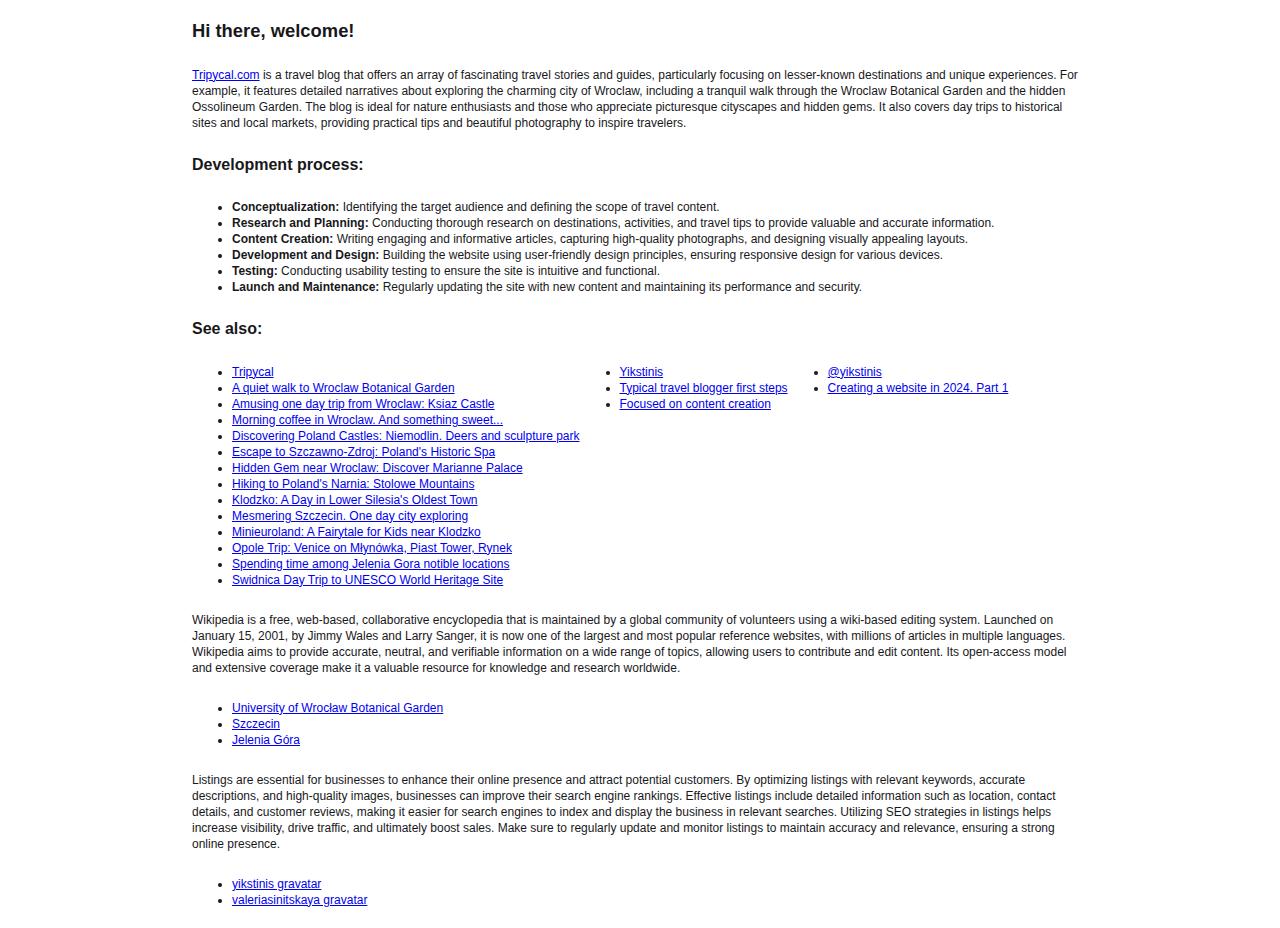
==== commit b705e237: "Github links removed (pages already indexed, links are performed in blog)." ====
--- a/index.html
+++ b/index.html
@@ -9,7 +9,7 @@
       content="width=device-width"
     />
 
-    <title>Trip Hub public area - Yikstinis</title>
+    <title>Triphub public area - Yikstinis</title>
 
     <meta
       name="description"
@@ -328,16 +328,6 @@
               >
             </li>
           </ul>
-
-          <ul>
-            <li><a href="https://github.com/yikstinis">github</a></li>
-
-            <li>
-              <a href="https://github.com/yikstinis/yikstinis.github.io"
-                >readme.md</a
-              >
-            </li>
-          </ul>
         </div>
       </section>
     </main>
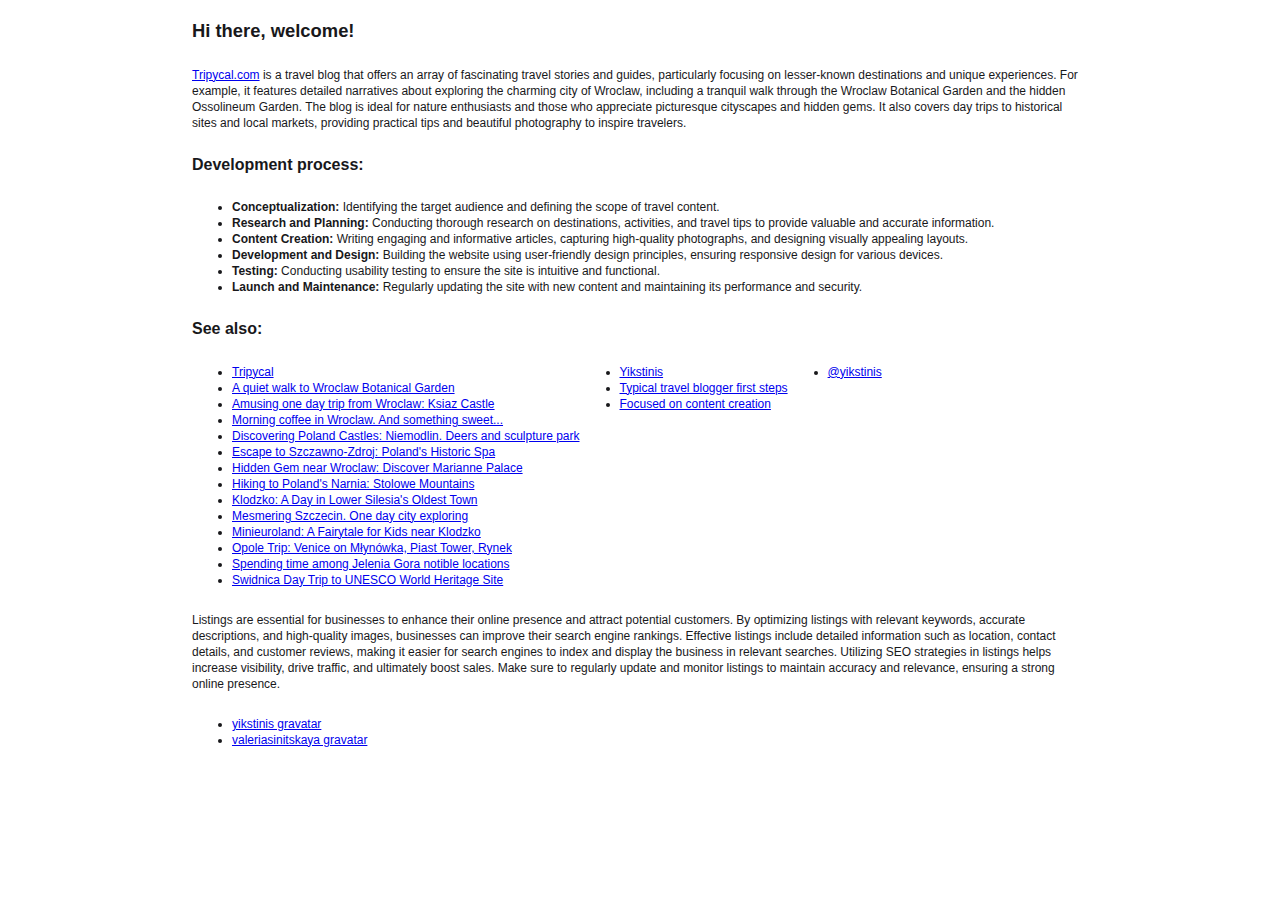
==== commit 8881a927: "Removed wikipedia and removed medium post links." ====
--- a/index.html
+++ b/index.html
@@ -14,11 +14,6 @@
     <meta
       name="description"
       content="This is a kind of storage for some useful links and information about the blog and its authors."
-    />
-
-    <meta
-      name="google-site-verification"
-      content="kChLuX6QtzU56EbxnIX9XLrq35Oo65uSySvt4CaEtjg"
     />
 
     <meta
@@ -258,48 +253,6 @@
             <li>
               <a href="https://medium.com/@yikstinis/about">@yikstinis</a>
             </li>
-
-            <li>
-              <a
-                href="https://medium.com/@yikstinis/creating-a-website-in-2024-part-1-c639d496a130"
-                >Creating a website in 2024. Part 1</a
-              >
-            </li>
-          </ul>
-        </div>
-
-        <p>
-          Wikipedia is a free, web-based, collaborative encyclopedia that is
-          maintained by a global community of volunteers using a wiki-based
-          editing system. Launched on January 15, 2001, by Jimmy Wales and Larry
-          Sanger, it is now one of the largest and most popular reference
-          websites, with millions of articles in multiple languages. Wikipedia
-          aims to provide accurate, neutral, and verifiable information on a
-          wide range of topics, allowing users to contribute and edit content.
-          Its open-access model and extensive coverage make it a valuable
-          resource for knowledge and research worldwide.
-        </p>
-
-        <div>
-          <ul>
-            <li>
-              <a
-                href="https://en.wikipedia.org/wiki/University_of_Wroc%C5%82aw_Botanical_Garden"
-                >University of Wrocław Botanical Garden</a
-              >
-            </li>
-
-            <li>
-              <a href="https://en.wikipedia.org/wiki/Szczecin">Szczecin</a>
-            </li>
-
-            <li>
-              <a
-                href="#"
-                not-href="https://en.wikipedia.org/wiki/Jelenia_G%C3%B3ra"
-                >Jelenia Góra
-              </a>
-            </li>
           </ul>
         </div>
 
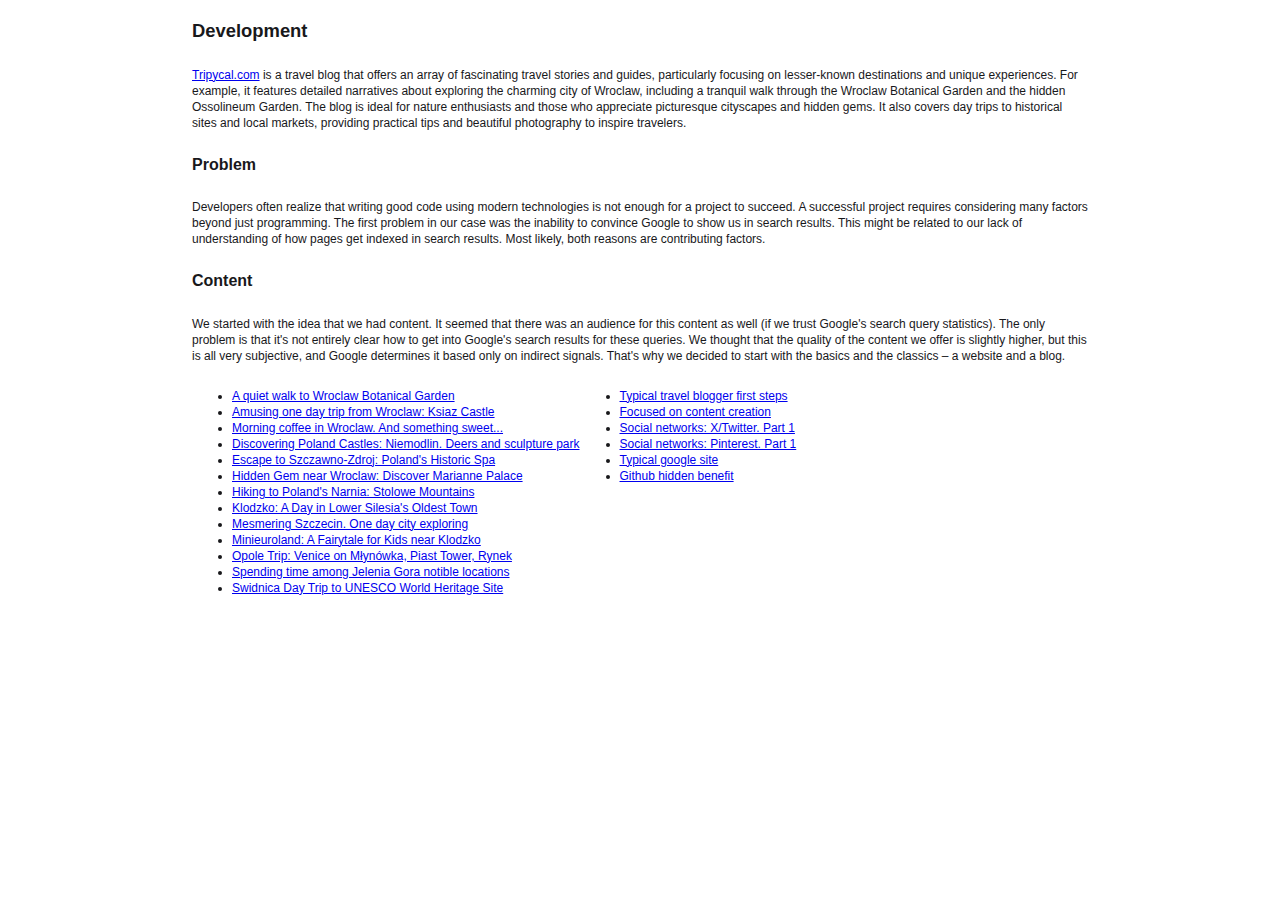
==== commit 92acaeca: "Totally reworked page content. Google site verification moved back." ====
--- a/index.html
+++ b/index.html
@@ -9,11 +9,9 @@
       content="width=device-width"
     />
 
-    <title>Triphub public area - Yikstinis</title>
-
-    <meta
-      name="description"
-      content="This is a kind of storage for some useful links and information about the blog and its authors."
+    <meta
+      name="google-site-verification"
+      content="kChLuX6QtzU56EbxnIX9XLrq35Oo65uSySvt4CaEtjg"
     />
 
     <meta
@@ -69,12 +67,22 @@
         line-height: 1rem;
       }
     </style>
+
+    <title>Typical development - Yikstinis</title>
+
+    <meta
+      name="description"
+      content="Short story about own project, typical development process and its problems."
+    />
+
+    <!-- https://gravatar.com/yikstinis -->
+    <!-- https://gravatar.com/valeriasinitskaya -->
   </head>
 
   <body>
     <main>
       <section>
-        <h1>Hi there, welcome!</h1>
+        <h1>Development</h1>
 
         <p>
           <a href="https://tripycal.com/">Tripycal.com</a> is a travel blog that
@@ -88,52 +96,38 @@
           local markets, providing practical tips and beautiful photography to
           inspire travelers.
         </p>
-
-        <h2>Development process:</h2>
-
-        <ul>
-          <li>
-            <b>Conceptualization:</b> Identifying the target audience and
-            defining the scope of travel content.
-          </li>
-
-          <li>
-            <b>Research and Planning:</b> Conducting thorough research on
-            destinations, activities, and travel tips to provide valuable and
-            accurate information.
-          </li>
-
-          <li>
-            <b>Content Creation:</b> Writing engaging and informative articles,
-            capturing high-quality photographs, and designing visually appealing
-            layouts.
-          </li>
-
-          <li>
-            <b>Development and Design:</b> Building the website using
-            user-friendly design principles, ensuring responsive design for
-            various devices.
-          </li>
-
-          <li>
-            <b>Testing:</b> Conducting usability testing to ensure the site is
-            intuitive and functional.
-          </li>
-
-          <li>
-            <b>Launch and Maintenance:</b> Regularly updating the site with new
-            content and maintaining its performance and security.
-          </li>
-        </ul>
       </section>
 
       <section>
-        <h2>See also:</h2>
+        <h2>Problem</h2>
+
+        <p>
+          Developers often realize that writing good code using modern
+          technologies is not enough for a project to succeed. A successful
+          project requires considering many factors beyond just programming. The
+          first problem in our case was the inability to convince Google to show
+          us in search results. This might be related to our lack of
+          understanding of how pages get indexed in search results. Most likely,
+          both reasons are contributing factors.
+        </p>
+      </section>
+
+      <section>
+        <h2>Content</h2>
+
+        <p>
+          We started with the idea that we had content. It seemed that there was
+          an audience for this content as well (if we trust Google's search
+          query statistics). The only problem is that it's not entirely clear
+          how to get into Google's search results for these queries. We thought
+          that the quality of the content we offer is slightly higher, but this
+          is all very subjective, and Google determines it based only on
+          indirect signals. That's why we decided to start with the basics and
+          the classics – a website and a blog.
+        </p>
 
         <div>
           <ul>
-            <li><a href="https://tripycal.com/">Tripycal</a></li>
-
             <li>
               <a
                 href="https://tripycal.com/posts/A-quiet-walk-to-Wroclaw-Botanical-Garden-64e46adcc9eb251f67099706"
@@ -229,56 +223,46 @@
 
           <ul>
             <li>
-              <a href="https://www.blogger.com/profile/04720687502299891346"
-                >Yikstinis</a
-              >
-            </li>
-
-            <li>
               <a
                 href="https://tripycal.blogspot.com/2024/10/typical-travel-blogger-first-steps.html"
-                >Typical travel blogger first steps</a
-              >
+                >Typical travel blogger first steps
+              </a>
             </li>
 
             <li>
               <a
                 href="https://tripycal.blogspot.com/2024/10/focused-on-content-creation.html"
-                >Focused on content creation</a
-              >
-            </li>
-          </ul>
-
-          <ul>
-            <li>
-              <a href="https://medium.com/@yikstinis/about">@yikstinis</a>
-            </li>
-          </ul>
-        </div>
-
-        <p>
-          Listings are essential for businesses to enhance their online presence
-          and attract potential customers. By optimizing listings with relevant
-          keywords, accurate descriptions, and high-quality images, businesses
-          can improve their search engine rankings. Effective listings include
-          detailed information such as location, contact details, and customer
-          reviews, making it easier for search engines to index and display the
-          business in relevant searches. Utilizing SEO strategies in listings
-          helps increase visibility, drive traffic, and ultimately boost sales.
-          Make sure to regularly update and monitor listings to maintain
-          accuracy and relevance, ensuring a strong online presence.
-        </p>
-
-        <div>
-          <ul>
-            <li>
-              <a href="https://gravatar.com/yikstinis">yikstinis gravatar</a>
-            </li>
-
-            <li>
-              <a href="https://gravatar.com/valeriasinitskaya"
-                >valeriasinitskaya gravatar</a
-              >
+              >
+                Focused on content creation
+              </a>
+            </li>
+
+            <li>
+              <a
+                href="https://tripycal.blogspot.com/2024/10/social-networks-xtwitter-part-1.html"
+                >Social networks: X/Twitter. Part 1
+              </a>
+            </li>
+
+            <li>
+              <a
+                href="https://tripycal.blogspot.com/2024/10/social-networks-pinterest-part-1.html"
+                >Social networks: Pinterest. Part 1
+              </a>
+            </li>
+
+            <li>
+              <a
+                href="https://tripycal.blogspot.com/2024/10/typical-google-site.html"
+                >Typical google site</a
+              >
+            </li>
+
+            <li>
+              <a
+                href="https://tripycal.blogspot.com/2024/10/github-hidden-benefit.html"
+                >Github hidden benefit
+              </a>
             </li>
           </ul>
         </div>
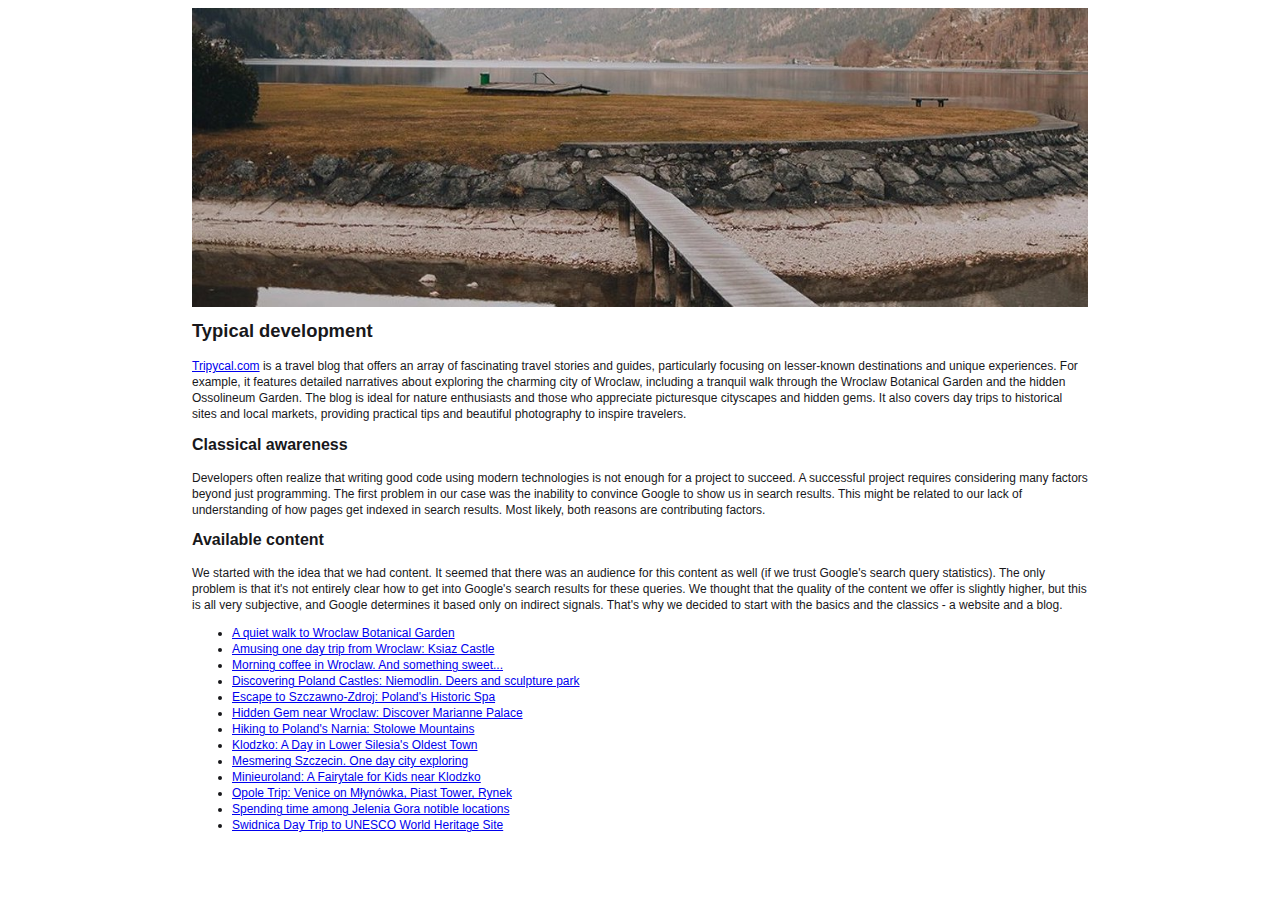
==== commit c786c4ed: "Removed blogpost links. Added new page about pinterest  backlinks." ====
--- a/index.html
+++ b/index.html
@@ -10,13 +10,13 @@
     />
 
     <meta
-      name="google-site-verification"
-      content="kChLuX6QtzU56EbxnIX9XLrq35Oo65uSySvt4CaEtjg"
+      name="robots"
+      content="all"
     />
 
     <meta
-      name="robots"
-      content="all"
+      name="google-site-verification"
+      content="kChLuX6QtzU56EbxnIX9XLrq35Oo65uSySvt4CaEtjg"
     />
 
     <link
@@ -24,55 +24,16 @@
       href="https://yikstinis.github.io/"
     />
 
-    <style>
-      body {
-        font-family: 'ui-sans-serif', '-apple-system', 'BlinkMacSystemFont',
-          '"Segoe UI"', 'Helvetica', '"Apple Color Emoji"', 'Arial',
-          'sans-serif', '"Segoe UI Emoji"', '"Segoe UI Symbol"';
-
-        color: rgb(24 24 27/ 1);
-      }
-
-      main,
-      section {
-        margin: 0 auto;
-        max-width: 56rem;
-
-        display: flex;
-        flex-direction: column;
-        align-items: stretch;
-      }
-
-      div {
-        display: flex;
-        flex-direction: row;
-        flex-wrap: wrap;
-      }
-
-      h1 {
-        font-weight: 600;
-        font-size: 1.15rem;
-      }
-
-      h2 {
-        font-weight: 600;
-        font-size: 1rem;
-      }
-
-      p,
-      a,
-      ul,
-      li {
-        font-size: 0.75rem;
-        line-height: 1rem;
-      }
-    </style>
+    <link
+      rel="stylesheet"
+      href="styles/main.css"
+    />
 
     <title>Typical development - Yikstinis</title>
 
     <meta
       name="description"
-      content="Short story about own project, typical development process and its problems."
+      content="Short story about one project, typical development process and its problems."
     />
 
     <!-- https://gravatar.com/yikstinis -->
@@ -82,7 +43,12 @@
   <body>
     <main>
       <section>
-        <h1>Development</h1>
+        <img
+          src="images/typical-picture-taken-while-traveling.jpeg"
+          alt="Typical picture taken while traveling"
+        />
+
+        <h1>Typical development</h1>
 
         <p>
           <a href="https://tripycal.com/">Tripycal.com</a> is a travel blog that
@@ -99,7 +65,7 @@
       </section>
 
       <section>
-        <h2>Problem</h2>
+        <h2>Classical awareness</h2>
 
         <p>
           Developers often realize that writing good code using modern
@@ -113,7 +79,7 @@
       </section>
 
       <section>
-        <h2>Content</h2>
+        <h2>Available content</h2>
 
         <p>
           We started with the idea that we had content. It seemed that there was
@@ -123,7 +89,7 @@
           that the quality of the content we offer is slightly higher, but this
           is all very subjective, and Google determines it based only on
           indirect signals. That's why we decided to start with the basics and
-          the classics – a website and a blog.
+          the classics - a website and a blog.
         </p>
 
         <div>
@@ -220,51 +186,6 @@
               >
             </li>
           </ul>
-
-          <ul>
-            <li>
-              <a
-                href="https://tripycal.blogspot.com/2024/10/typical-travel-blogger-first-steps.html"
-                >Typical travel blogger first steps
-              </a>
-            </li>
-
-            <li>
-              <a
-                href="https://tripycal.blogspot.com/2024/10/focused-on-content-creation.html"
-              >
-                Focused on content creation
-              </a>
-            </li>
-
-            <li>
-              <a
-                href="https://tripycal.blogspot.com/2024/10/social-networks-xtwitter-part-1.html"
-                >Social networks: X/Twitter. Part 1
-              </a>
-            </li>
-
-            <li>
-              <a
-                href="https://tripycal.blogspot.com/2024/10/social-networks-pinterest-part-1.html"
-                >Social networks: Pinterest. Part 1
-              </a>
-            </li>
-
-            <li>
-              <a
-                href="https://tripycal.blogspot.com/2024/10/typical-google-site.html"
-                >Typical google site</a
-              >
-            </li>
-
-            <li>
-              <a
-                href="https://tripycal.blogspot.com/2024/10/github-hidden-benefit.html"
-                >Github hidden benefit
-              </a>
-            </li>
-          </ul>
         </div>
       </section>
     </main>
--- a/styles/main.css
+++ b/styles/main.css
@@ -0,0 +1,55 @@
+body {
+  font-family: 'ui-sans-serif', '-apple-system', 'BlinkMacSystemFont',
+    '"Segoe UI"', 'Helvetica', '"Apple Color Emoji"', 'Arial', 'sans-serif',
+    '"Segoe UI Emoji"', '"Segoe UI Symbol"';
+
+  color: rgb(24 24 27/ 1);
+}
+
+main,
+section {
+  margin: 0 auto;
+  max-width: 56rem;
+
+  display: flex;
+  flex-direction: column;
+  align-items: stretch;
+}
+
+img {
+  width: 100%;
+  height: auto;
+}
+
+div {
+  display: flex;
+  flex-direction: row;
+  flex-wrap: wrap;
+}
+
+h1,
+h2,
+h3 {
+  margin: 0.85rem 0 0;
+  font-weight: 600;
+}
+
+h1 {
+  font-size: 1.15rem;
+}
+
+h2 {
+  font-size: 1rem;
+}
+
+p {
+  margin: 1rem 0 0;
+}
+
+p,
+a,
+ul,
+li {
+  font-size: 0.75rem;
+  line-height: 1rem;
+}
